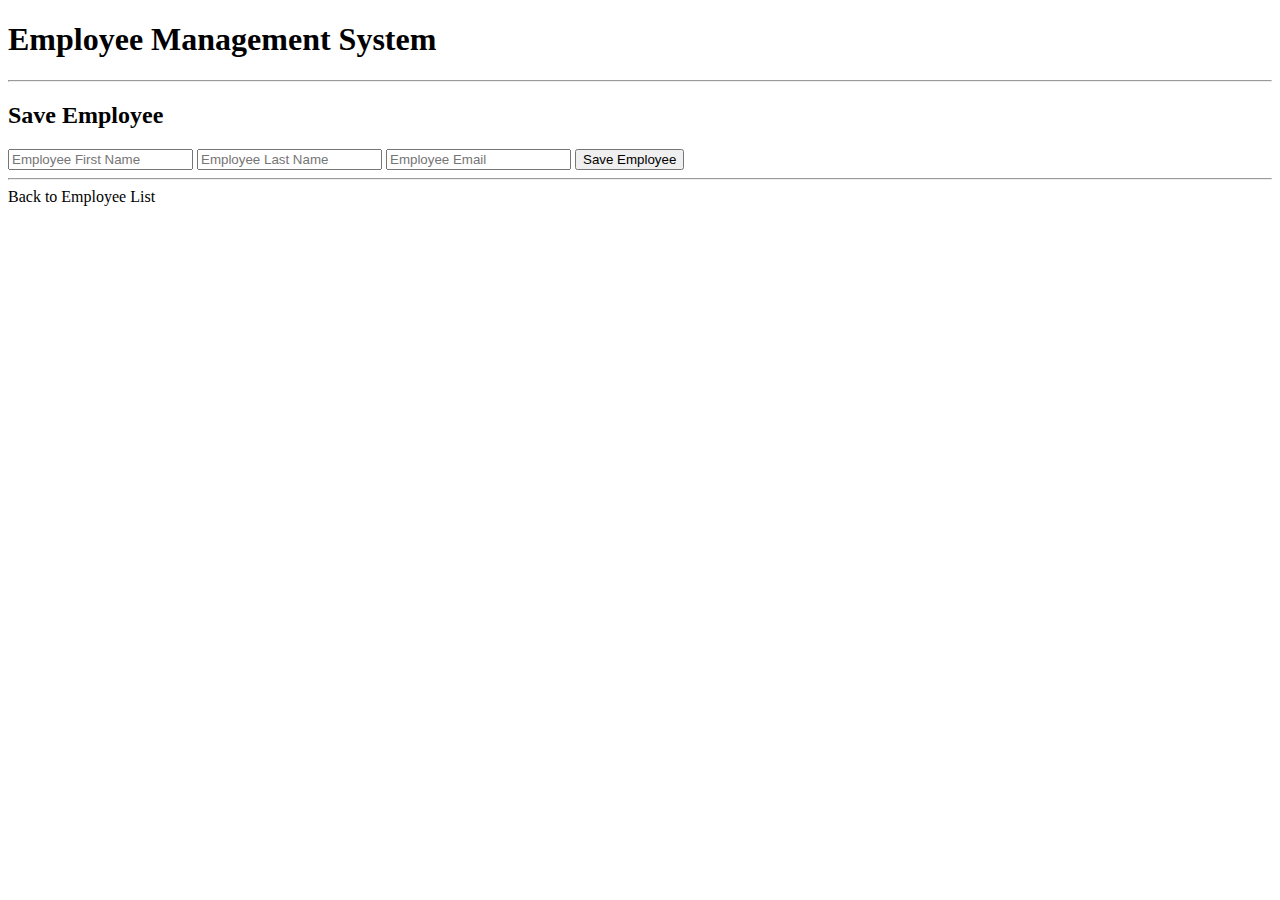
==== src/main/resources/templates/new_employee.html @ 652cdef5 "mvc" ====
<!DOCTYPE html>
<html lang="en" xmlns:th="http://www.thymeleaf.org">

<head>
  <meta charset="ISO-8859-1">
  <title>Employee Management System</title>
  <link rel="stylesheet" href="https://stackpath.bootstrapcdn.com/bootstrap/4.1.3/css/bootstrap.min.css" integrity="sha384-MCw98/SFnGE8fJT3GXwEOngsV7Zt27NXFoaoApmYm81iuXoPkFOJwJ8ERdknLPMO" crossorigin="anonymous">
</head>

<body>
<div class="container">
  <h1>Employee Management System</h1>
  <hr>
  <h2>Save Employee</h2>

  <form action="#" th:action="@{/saveEmployee}" th:object="${employee}" method="POST">
    <input type="text" th:field="*{firstName}" placeholder="Employee First Name" class="form-control mb-4 col-4">

    <input type="text" th:field="*{lastName}" placeholder="Employee Last Name" class="form-control mb-4 col-4">

    <input type="text" th:field="*{email}" placeholder="Employee Email" class="form-control mb-4 col-4">

    <button type="submit" class="btn btn-info col-2"> Save Employee</button>
  </form>

  <hr>

  <a th:href="@{/}"> Back to Employee List</a>
</div>
</body>

</html>
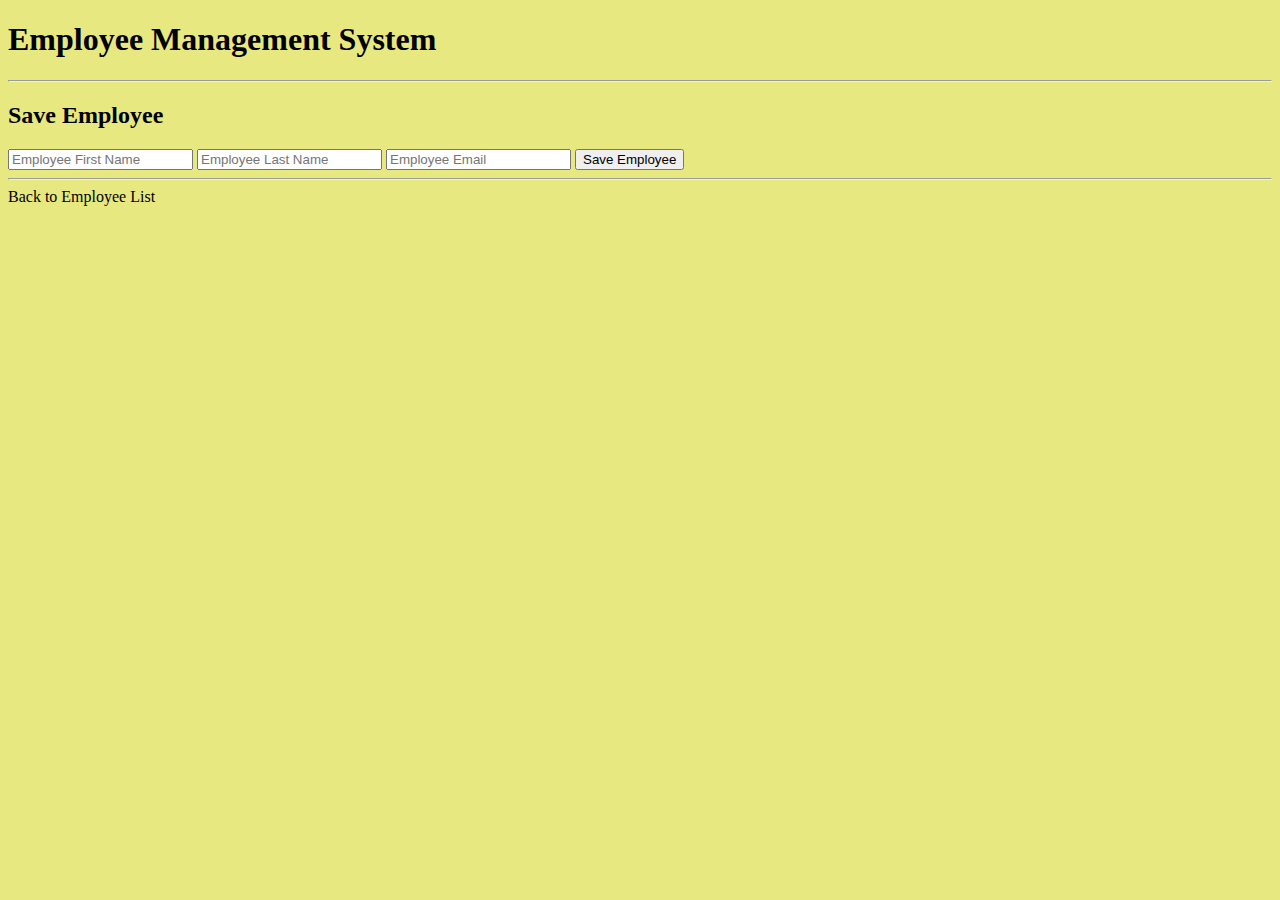
==== commit 3e72cdce: "mvc" ====
--- a/src/main/resources/templates/new_employee.html
+++ b/src/main/resources/templates/new_employee.html
@@ -7,7 +7,7 @@
   <link rel="stylesheet" href="https://stackpath.bootstrapcdn.com/bootstrap/4.1.3/css/bootstrap.min.css" integrity="sha384-MCw98/SFnGE8fJT3GXwEOngsV7Zt27NXFoaoApmYm81iuXoPkFOJwJ8ERdknLPMO" crossorigin="anonymous">
 </head>
 
-<body>
+<body style="background:#e8e880">
 <div class="container">
   <h1>Employee Management System</h1>
   <hr>
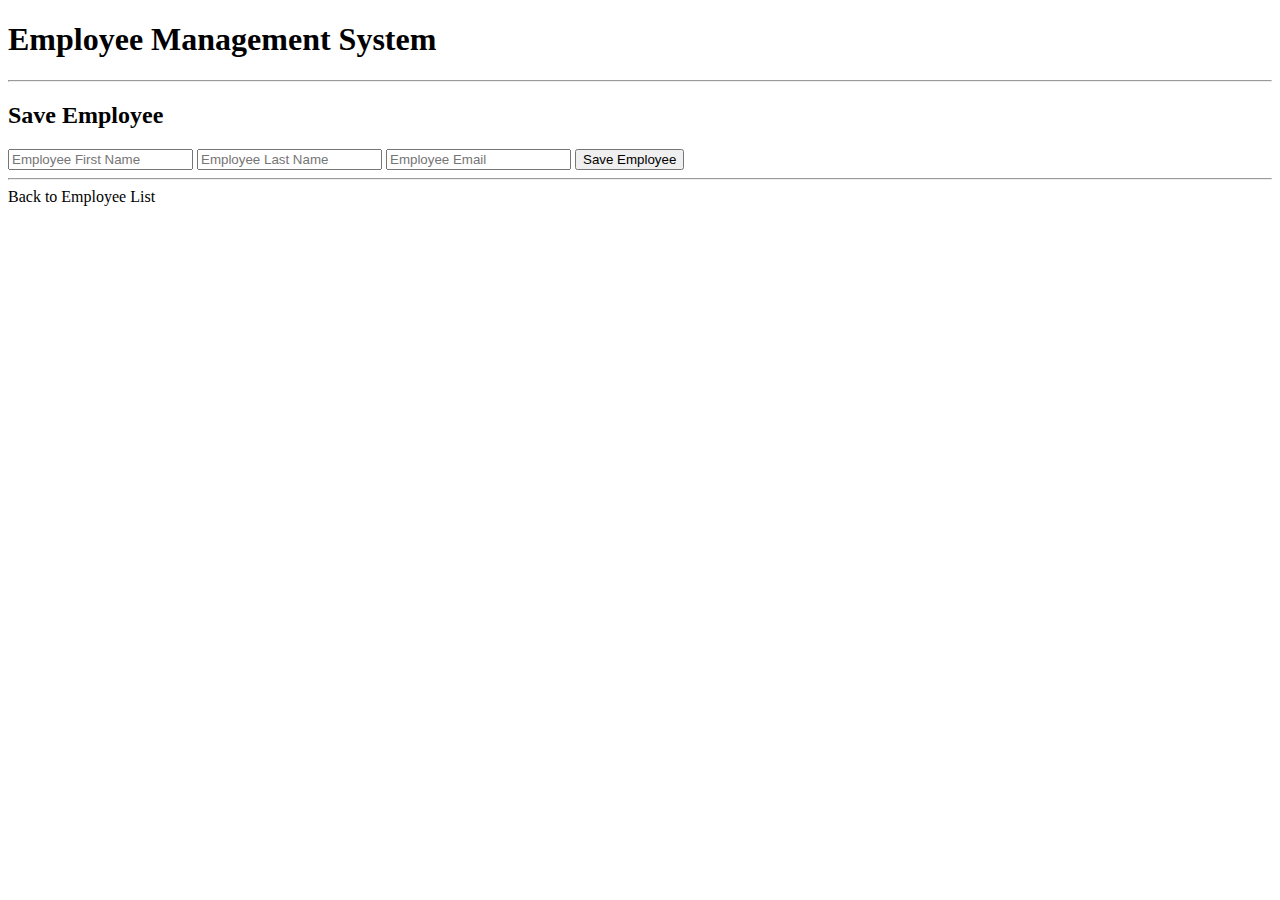
==== commit 49e83cd9: "css" ====
--- a/src/main/resources/templates/new_employee.html
+++ b/src/main/resources/templates/new_employee.html
@@ -5,9 +5,11 @@
   <meta charset="ISO-8859-1">
   <title>Employee Management System</title>
   <link rel="stylesheet" href="https://stackpath.bootstrapcdn.com/bootstrap/4.1.3/css/bootstrap.min.css" integrity="sha384-MCw98/SFnGE8fJT3GXwEOngsV7Zt27NXFoaoApmYm81iuXoPkFOJwJ8ERdknLPMO" crossorigin="anonymous">
+  <link th:href="@{/style.css}" rel="stylesheet" />
+
 </head>
 
-<body style="background:#e8e880">
+<body class="main">
 <div class="container">
   <h1>Employee Management System</h1>
   <hr>
